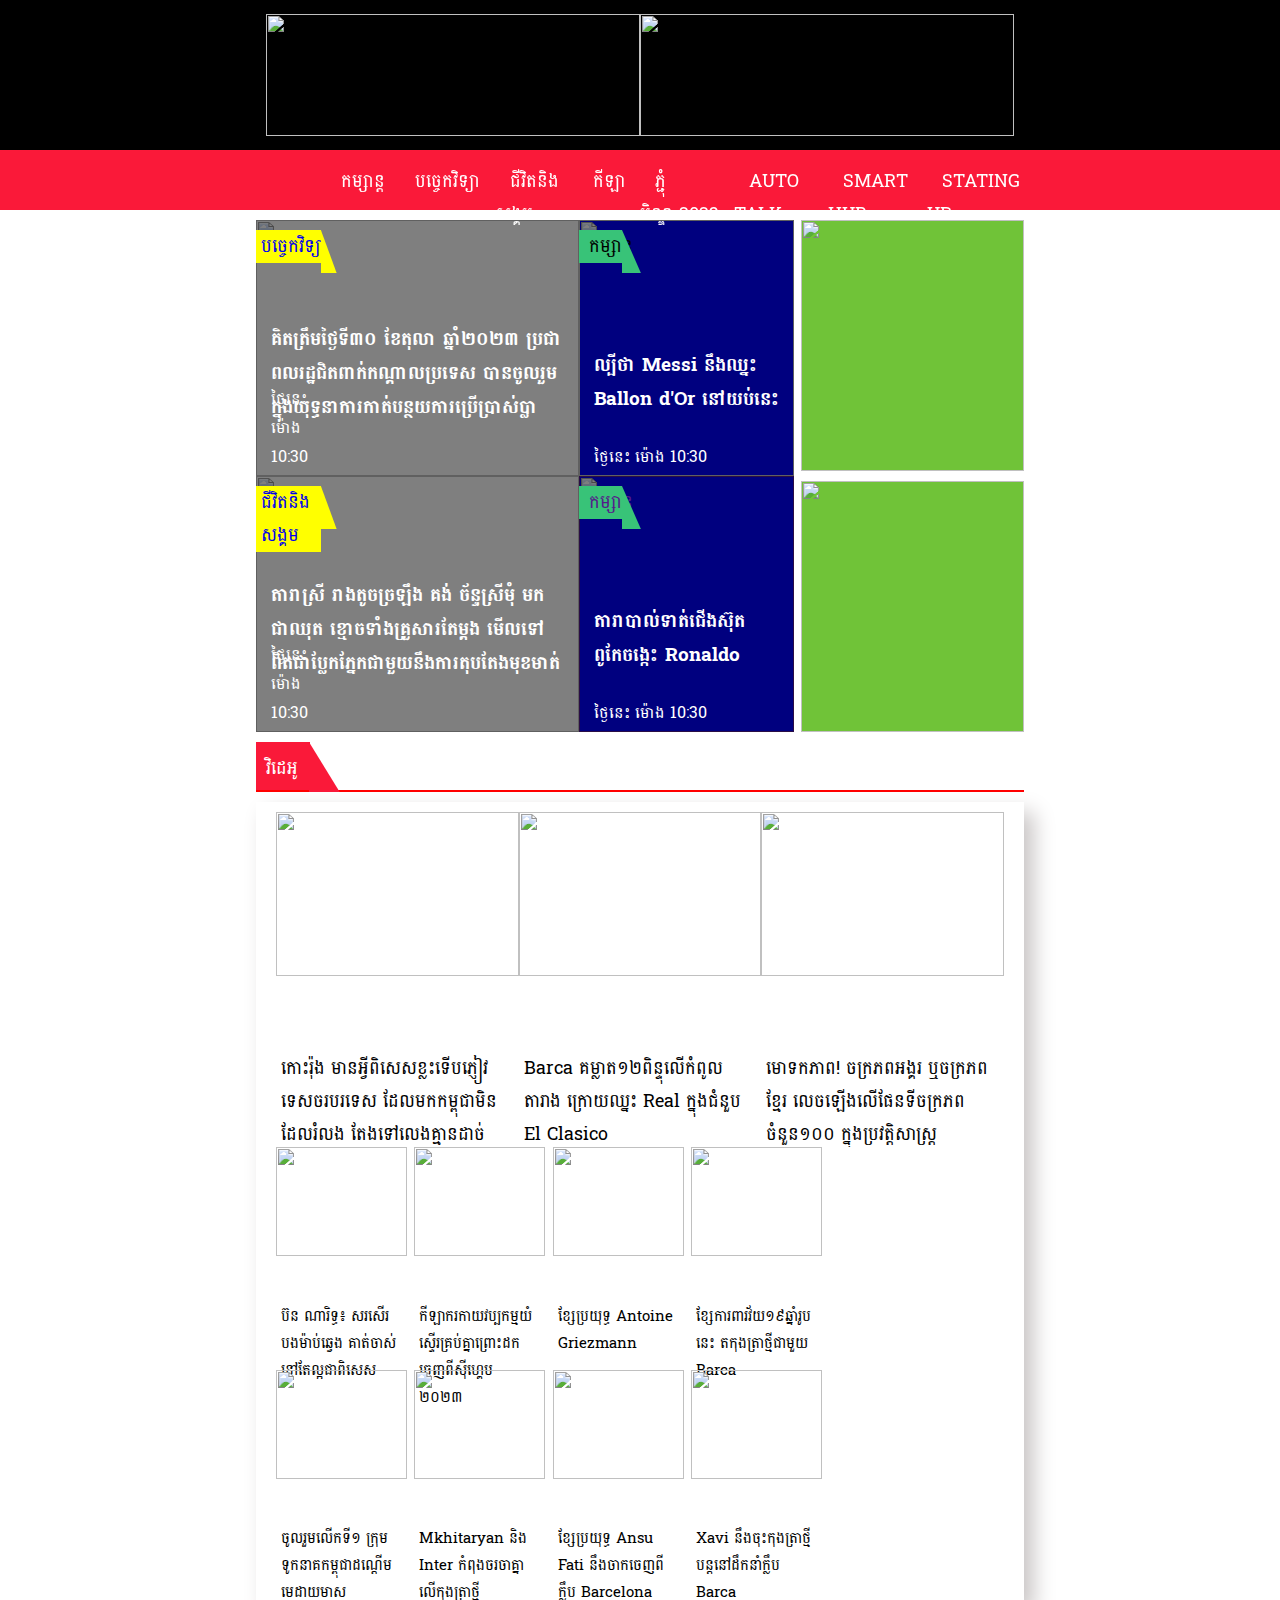
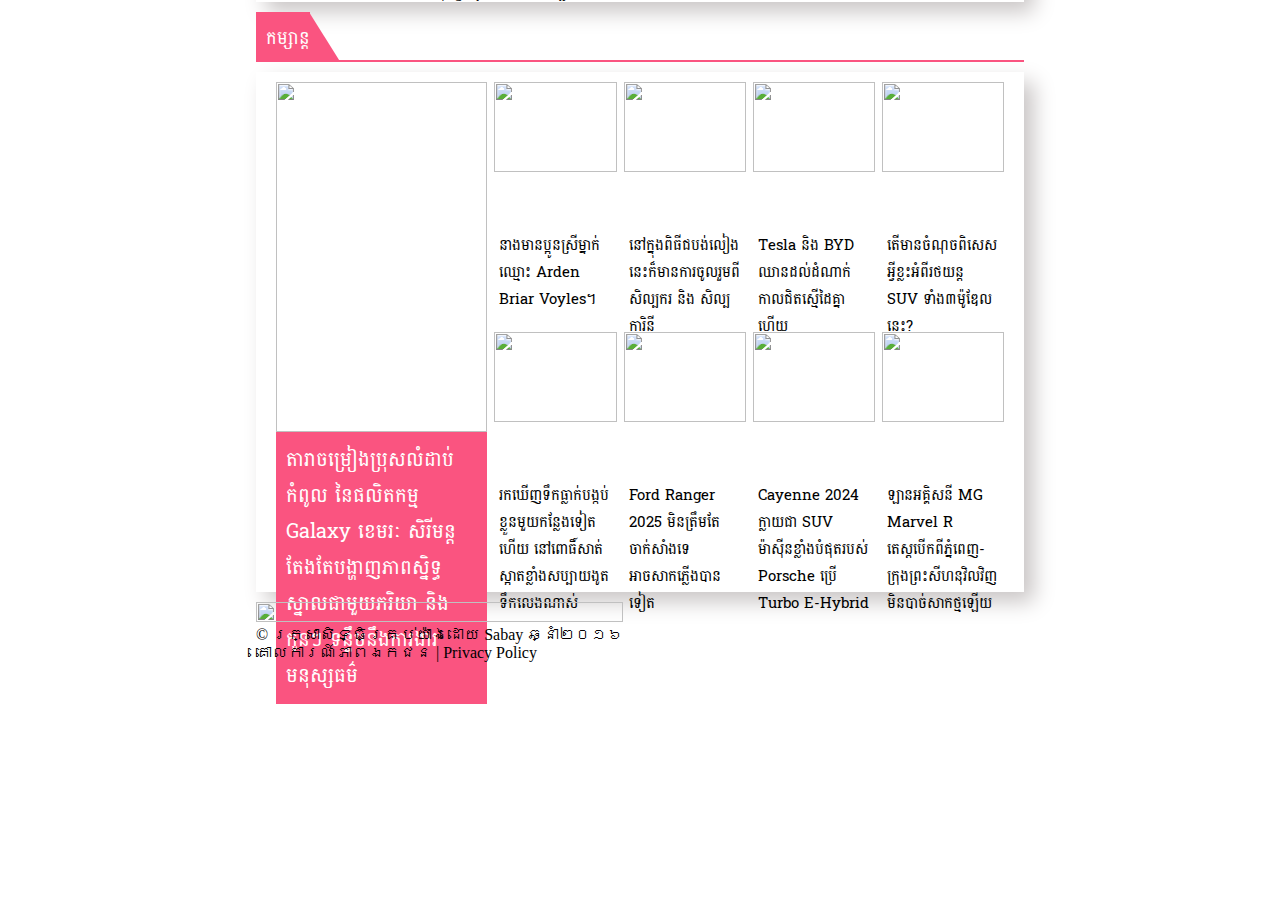
==== index.html @ 6e901219 "Add files via upload" ====
<!DOCTYPE html>
<html lang="en">
<head>
    <meta charset="UTF-8">
    <meta name="viewport" content="width=device-width, initial-scale=1.0">
    <title>Create Page sabay new</title>
    <link href="https://cdn.jsdelivr.net/npm/bootstrap@5.3.2/dist/css/bootstrap.min.css" rel="stylesheet" integrity="sha384-T3c6CoIi6uLrA9TneNEoa7RxnatzjcDSCmG1MXxSR1GAsXEV/Dwwykc2MPK8M2HN" crossorigin="anonymous">
    <script src="https://cdn.jsdelivr.net/npm/bootstrap@5.3.2/dist/js/bootstrap.bundle.min.js" integrity="sha384-C6RzsynM9kWDrMNeT87bh95OGNyZPhcTNXj1NW7RuBCsyN/o0jlpcV8Qyq46cDfL" crossorigin="anonymous"></script>
    <link rel="stylesheet" href="style.css">
    <link rel="stylesheet" href="https://cdnjs.cloudflare.com/ajax/libs/font-awesome/6.4.2/css/all.min.css" integrity="sha512-z3gLpd7yknf1YoNbCzqRKc4qyor8gaKU1qmn+CShxbuBusANI9QpRohGBreCFkKxLhei6S9CQXFEbbKuqLg0DA==" crossorigin="anonymous" referrerpolicy="no-referrer" />
</head>
<body>
    <div class="header">
        <div class="box">
            <img src="image/logo.png" alt="">
            <img src="image/banner.gif" alt="">
        </div>
    </div>
    <div class="navbar">
        <div class="menu">
            <ul>
               <li><a href="#"><i class="fa-solid fa-house-chimney"></i></a></li>
               <li><a href="#">កម្សាន្ត</a></li>
               <li><a href="#">បច្ចេកវិទ្យា</a></li>
               <li><a href="#">ជីវិតនិងសង្គម</a></li>
               <li><a href="#">កីឡា</a></li>
               <li><a href="#">ភ្ជុំបិណ្ឌ-2023</a></li>
               <li><a href="#">AUTO TALK</a></li>
               <li><a href="#">SMART HUB</a></li>
               <li><a href="#">STATING UP</a></li>
            </ul>
        </div>
    </div>
    <div class="container">
        <div class="box-one">
            <div class="box-1">
                <div class="small-box1">
                    <a href="#">
                        <img src="image/p2.jpg" alt="">
                        <div class="overlay"></div>
                        <div class="text">
                            <h3>គិតត្រឹម​ថ្ងៃទី៣០ ខែ​តុលា ឆ្នាំ​២០២៣ ប្រជាពលរដ្ឋ​ជិតពាក់កណ្តាល​ប្រទេស បានចូលរួម​ក្នុងយុទ្ធនាការ​កាត់បន្ថយ​ការប្រើប្រាស់​ប្លាស្ទិក ដែលផ្តួចផ្តើម​ឡើងដោយ​ក្រសួងបរិស្ថាន អស់រយៈពេល២ខែ​កន្លងមក​នេះ។</h3>
                            <p>ប្រជាជនខ្មែរកាន់តែមានការយល់ដឹងហើយ ពាក់កណ្តាលប្រទេស​បានចូលរួម​យុទ្ធនាការកាត់បន្ថយ​ប្រើប្រាស់ប្លាស្ទីក</p>
                        </div>
                        <div class="date">
                            <p> ថ្ងៃនេះ ម៉ោង 10:30</p>
                        </div>
                        <div class="corner">
                            <p>បច្ចេកវិទ្យា</p>
                        </div>
                        <div class="border"></div>
                    </a>
                </div>
                <div class="small-box1">
                    <a href="#">
                        <img src="image/p3.jpg" alt="">
                        <div class="overlay"></div>
                        <div class="text">
                            <h3>តារាស្រី រាងតូចច្រឡឹង គង់ ច័ន្ទស្រីមុំ មកជាឈុត ខ្មោចទាំងគ្រួសារតែម្តង មើលទៅពិតជាប្លែកភ្នែកជាមួយនឹងការតុបតែងមុខមាត់ អោយសមនិងរដូវកាល បុណ្យ Haloween របស់គេពិតៗ ជាមួយនឹងឈុត បែបក្នុងរឿង កូនក្រមុំសាកសព</h3>
                            <p>គង់ ច័ន្ទស្រីមុំ តែងឈុតខ្មោចទាំងគ្រួសារ មើលទៅប្លែកភ្នែក សមនិងរដូវកាល បុណ្យ Halloween!</p>
                        </div>
                        <div class="date">
                            <p> ថ្ងៃនេះ ម៉ោង 10:30</p>
                        </div>
                        <div class="corner">
                            <p>ជីវិតនិងសង្គម</p>
                        </div>
                        <div class="border"></div>
                    </a>
                </div>
            </div>
            <div class="box-2">
                <div class="small-box2">
                    <a href="#">
                        <img src="image/p6.jpg" alt=""></a>
                        <div class="overlay"></div>
                        <div class="text">
                            <h3>ល្បី​ថា​ Messi នឹង​ឈ្នះ​ Ballon d'Or នៅ​យប់​នេះ​ហើយ​</h3>
                            <p>ខ្សែប្រយុទ្ធ​ Lionel Messi នឹង​ឈ្នះ​ពាន​ Ballon d'or នៅ​នៅ​ក្នុង​ឆ្នាំ​២០២៣​នេះ​ហើយ​ បើ​យោង​តាម​ការ​ការ​បញ្ជាក់​របស់​ Fabrizio Romano នៅ​ល្ងាច​នេះ​។</p>
                        </div>
                        <div class="date">
                            <p> ថ្ងៃនេះ ម៉ោង 10:30</p>
                        </div>
                        <div class="corner">
                            <p>កម្សាន្ត</p>
                        </div>
                        <div class="border"></div>
                </div>
                <div class="small-box2">
                    <a href="">
                        <img src="image/p7.jpg" alt="">
                        <div class="overlay"></div>
                        <div class="text">
                            <h3>តារាបាល់ទាត់ជើងស៊ុត ពូកែចង្កេះ Ronaldo</h3>
                            <p>Cristiano Ronaldo បានក្លាយជាកីឡាករបាល់ទាត់ដំបូងគេនៅក្នុងប្រវត្តិសាស្រ្ត ដែលរកបាន 850 គ្រាប់ សម្រាប់ក្លឹប និង ជម្រើសជាតិ។</p>
                        </div>
                        <div class="date">
                            <p> ថ្ងៃនេះ ម៉ោង 10:30</p>
                        </div>
                        <div class="corner">
                            <p>កម្សាន្ត</p>
                        </div>
                        <div class="border"></div>
                    </a>
                </div>
            </div>
        </div>
        <div class="box-two">
           <div class="box"><img src="image/p9.gif" alt=""></div>
           <div class="box"><img src="image/p10.png" alt=""></div>
        </div>
    </div>
    <div class="line">
        <div class="corner-1">
            <p>វិដេអូ</p>
        </div>
        <div class="border"></div>
    </div>
    <div class="container-one">
        <div class="small-container">
            <div class="content">
                <img src="image/content p1.jpg" alt="">
                <p>កោះរ៉ុង មានអ្វីពិសេសខ្លះទើបភ្ញៀវទេសចរបរទេស ដែលមកកម្ពុជាមិនដែលរំលង តែងទៅលេងគ្មានដាច់</p>
            </div>
            <div class="content">
                <img src="image/content p2.png" alt="">
                <p>Barca គម្លាត​១២​ពិន្ទុ​លើ​កំពូល​តារាង ក្រោយ​ឈ្នះ Real ក្នុង​ជំនួប El Clasico</p>
            </div>
            <div class="content">
                <img src="image/content p3.jpg" alt="">
                <p>មោទកភាព! ចក្រភពអង្គរ ឬចក្រភពខ្មែរ លេចឡើងលើផែនទី​ចក្រភព​ចំនួន១០០ ក្នុងប្រវត្តិសាស្រ្តពិភពលោក​</p>
            </div>
        </div>  
        <div class="small-container1">
            <div class="content-one">
                <div class="small-content">
                    <img src="image/small content p1.jpg" alt="">
                    <p>ប៊ន​ ណារិទ្ធ៖​ សរសើរ​បង​ម៉ាប់ឆ្វេង​ គាត់​ចាស់​នៅតែ​ល្អ​ជា​ពិសេស​​​</p>
                </div>
                <div class="small-content">
                    <img src="image/small content p2.jpg" alt="">
                    <p>កីឡាករ​កាយ​វប្បកម្ម​យំ​ស្ទើរ​គ្រប់​គ្នា​ព្រោះ​ដក​ចេញ​ពីស៊ីហ្គេម​ ២០២៣​</p>
                </div>
                <div class="small-content">
                    <img src="image/small content p4.jpg" alt="">
                    <p>ខ្សែ​ប្រយុទ្ធ Antoine Griezmann</p>
                </div>
                <div class="small-content">
                    <img src="image/small content p5.jpg" alt="">
                    <p>ខ្សែការពារ​វ័យ​១៩ឆ្នាំ​រូប​នេះ​ ត​កុងត្រា​ថ្មី​ជា​មួយ​ Barca​</p>
                </div>
                <div class="small-content">
                    <img src="image/small content p6.jpg" alt="">
                    <p>ចូលរួម​លើក​ទី១​ ក្រុម​ទូក​នាគ​កម្ពុជា​ដណ្ដើម​មេដាយ​មាស​</p>
                </div>
                <div class="small-content">
                    <img src="image/small content p7.jpg" alt="">
                    <p>Mkhitaryan និង Inter កំពុង​ចរចា​គ្នា​លើ​កុងត្រា​ថ្មី</p>
                </div>
                <div class="small-content">
                    <img src="image/small content p8.jpg" alt="">
                    <p>ខ្សែប្រយុទ្ធ​ Ansu Fati នឹង​ចាកចេញ​ពី​ក្លឹប​ Barcelona</p>
                </div>
                <div class="small-content">
                    <img src="image/s.jpg" alt="">
                    <p>Xavi នឹង​ចុះ​កុងត្រា​ថ្មី​បន្ត​នៅ​ដឹកនាំ​ក្លឹប Barca</p>
                </div>
            </div>
            <div class="content-two">
                <img src="image/small content p9.png" alt="">
            </div>
        </div>
    </div>
    <div class="line-1">
        <div class="corner-1">កម្សាន្ត</div>
        <div class="border"></div>
    </div>
    <div class="container-two">
        <div class="container-two1">
            <div class="picture"><img src="image/p11.jpg" alt=""></div>
            <div class="title"><p>តារាចម្រៀងប្រុសលំដាប់កំពូល នៃផលិតកម្ម Galaxy ខេមរៈ សិរីមន្ដ តែងតែបង្ហាញភាពស្និទ្ធស្នាលជាមួយភរិយា និងកូនៗ ទន្ទឹមនឹងការងារមនុស្សធម៌</p></div>
        </div>
        <div class="container-two2">
           <div class="small-container-two2">
                <img src="image/p12.jpg" alt="">
                <p>នាងមានប្អូនស្រីម្នាក់ឈ្មោះ Arden Briar Voyles។</p>
           </div>
           <div class="small-container-two2">
                <img src="image/p14.jpg" alt="">
                <p>នៅក្នុងពិធីជបង់លៀងនេះក៏មានការចូលរួមពីសិល្បករ និង សិល្បការិនី</p>
           </div>
           <div class="small-container-two2">
                <img src="image/p15.jpeg" alt="">
                <p>Tesla និង BYD ឈានដល់​ដំណាក់កាល​ជិត​ស្មើដៃគ្នាហើយ</p>
           </div>
           <div class="small-container-two2">
                <img src="image/p16.jpg" alt="">
                <p>តើមានចំណុចពិសេសអ្វីខ្លះអំពីរថយន្ត SUV ទាំង៣ម៉ូឌែលនេះ?</p>
           </div>
           <div class="small-container-two2">
                <img src="image/p20.jpg" alt="">
                <p>រកឃើញ​ទឹកធ្លាក់​បង្កប់ខ្លួន​មួយ​កន្លែងទៀតហើយ នៅ​ពោធិ៍សាត់ ស្អាតខ្លាំង​សប្បាយងូត​ទឹកលេងណាស់</p>
           </div>
           <div class="small-container-two2">
                <img src="image/p17.jpg" alt="">
                <p>Ford Ranger 2025 មិនត្រឹមតែចាក់សាំងទេ អាចសាកភ្លើងបាន​ទៀត</p>
           </div>
           <div class="small-container-two2">
                <img src="image/p18.jpg" alt="">
                <p>Cayenne 2024 ក្លាយ​ជា SUV ម៉ាស៊ីនខ្លាំង​បំផុតរបស់ Porsche ប្រើ Turbo E-Hybrid</p>
           </div>
           <div class="small-container-two2">
                <img src="image/p19.jpg" alt="">
                <p>ឡានអគ្គិសនី MG Marvel R តេស្តបើកពីភ្នំពេញ-ក្រុងព្រះសីហនុវិលវិញ មិនបាច់សាកថ្មឡើយ</p>
           </div>
        </div>
    </div>
    <div class="container-fluid bg-dark mt-4">
        <div class="container ">
            <div class="col-4 ">
                <div class="row">
                    <div class="box col-6 mt-3">
                        <img src="image/footer-logo.png" alt="">
                    </div>
                    <p class="text-bg-light">© រក្សា​សិទ្ធិ​គ្រប់​យ៉ាង​ដោយ​ Sabay ឆ្នាំ​២០១៦</p>
                    <p class="text-bg-light">គោលការណ៍​ភាព​ឯកជន | Privacy Policy</p>
                </div>
            </div>
            <div class="col-5 bg-info"></div>
            <div class="col-3 bg-light"></div>
        </div>
    </div>
</html>
---- style.css ----
@import url('https://fonts.googleapis.com/css2?family=Battambang:wght@100;300&family=Koulen&display=swap');
*{
    margin: 0px;
    box-sizing: border-box;
}
:root{
    --Roulen: Roulen ,Battambang;
    --font:18px;
    --white:white;
    --red:#FA1939;
    --green:#38C378;
    --pink:#FA5480;

}
.header{
    width: 100%;
    height: 150px;
    background-color: black;
}
.header .box{
    width: 60%;
    height: 100%;
    margin: auto;
    display: flex;
    justify-content: space-between;
    padding: 14px 10px;
}
.navbar{
    width: 100%;
    height: 60px;
    background-color: var(--red);
    position: sticky;
    top:0;
    z-index: 1;
}
.navbar .menu{
    width: 60%;
    height: 100%;
    margin: auto;
    padding: 15px 0px;
}
.menu ul{
    list-style: none;
    display: flex;
}
ul li a{
    text-decoration: none;
    padding: 15px;
    font-size: var(--font);
    color: var(--white);
    font-family: var(--Roulen);
}
ul li a:hover{
    cursor: pointer;
    background-color: hsl(0, 1%, 36%);
    opacity: 0.3;
}
.container{
    width: 60%;
    height: 512px;
    margin: 10px auto;
    display: flex;
    justify-content: space-between;
}
.container .box-one{
    width: 70%;
    height: 100%;
    display: flex;
}
.box-one .box-1{
    width: 60%;
    height: 100%;
}
.box-1 .small-box1{
    width: 100%;
    height: 50%;
    position: relative;
}
.small-box1  img{
    width: 100%;
    height: 100%;
    object-fit: cover;
}
.small-box1 .overlay{
    width: 100%;
    height: 100%;
    background-color: black;
    position:absolute;
    top: 0;
    opacity: 0.5;
}
.small-box1 .text{
    width: 100%;
    height: 100px;
    color: var(--white);
    font-family: var(--Roulen);
    padding: 0px 15px;
    position: absolute;
    overflow: hidden;
    top:40%;
    transition: 0.4s;
}
.small-box1 .text:hover{
    height:200px;
    top:10%;
    transition: 0.3s;
}
h3:hover{
    color: red;
}
    
.small-box1 .date{
    width: 30%;
    height: auto;
    font-family: var(--Roulen);
    padding: 5px 15px;
    color:var(--white);
    position: absolute;
    bottom: 0%;
}
.small-box1 .corner{
    width: 20%;
    height: auto;
    background-color: yellow;
    font-family: var(--Roulen);
    font-size: var(--font);
    position: absolute;
    top:0%;
    margin: 10px 0px;
    padding-left: 5px;
}
.small-box1 .border{
    width: 5%;
    height: 44px;
    background-color: yellow;
    position: absolute;
    top: 3.5%;
    left:20%;
    padding: 10px 0px;
    clip-path: polygon(0 0, 0% 100%, 100% 100%);
}
/*===========*/
.box-one .box-2{
    width: 40%;
    height: 100%;
    background-color: blue;
}
.box-2 .small-box2{
    width: 100%;
    height: 50%;
    position: relative;
}
.small-box2 img{
    width: 100%;
    height: 100%;
    object-fit: cover;
}
.small-box2 .overlay{
    width: 100%;
    height: 100%;
    background-color: black;
    position: absolute;
    top:0%;
    opacity: 0.5;
}
.small-box2 .text{
    width: 100%;
    height: 70px;
    color: var(--white);
    font-family: var(--Roulen);
    padding: 0px 15px;
    position: absolute;
    overflow: hidden;
    top:50%;
    transition: 0.4s;
}
.small-box2 .date{
    width: 100%;
    height: auto;
    font-family: var(--Roulen);
    padding: 5px 15px;
    color:var(--white);
    position: absolute;
    bottom: 0%;
}
.small-box2 .text:hover{
    height: 200px;
    top:10%;
    transition: 0.3s;
}
.small-box2 .corner{
    width: 20%;
    height: auto;
    background-color: var(--green);
    font-family: var(--Roulen);
    font-size: var(--font);
    position: absolute;
    top:0%;
    margin: 10px 0px;
    padding-left: 10px;
}
.small-box2 .border{
    width: 9%;
    height: 44px;
    background-color:var(--green);
    position: absolute;
    top: 3.5%;
    left:20%;
    padding: 10px 0px;
    clip-path: polygon(0 0, 0% 100%, 100% 100%);
}
/*===========*/
.container .box-two {
    width: 29%;
    height: 100%;
    display: flex;
    flex-direction: column;
    justify-content: space-between;
}

.box-two .box{
    width: 100%;
    height: 49%;
    background-color: #70c338;
}
.box img{
    width: 100%;
    height: 100%;
    object-fit: cover;
}
/*===========*/
.line{
    width: 60%;
    height: 50px;
    border: 2px solid red;
    margin: 10px auto;
    position: relative;
    border-top: none;
    border-left: none;
    border-right: none;
}
.line .corner-1{
    width: 7%;
    height: 100%;
    background-color: #FA1939;
    font-size: var(--font);
    font-family: var(--Roulen);
    color: var(--white);
    padding: 10px;
}
.line .border{
    width: 4%;
    height: 50px;
    background-color: var(--red);
    clip-path: polygon(0 0, 0% 100%, 100% 100%);
    position: absolute;
    top:0%;
    left: 6.9%;
}
/*===========*/
.container-one{
    width: 60%;
    height: 800px;
    box-shadow: 10px 10px 20px rgb(202, 198, 198);
    margin: 0px auto;
    padding: 10px 20px;
}
.container-one .small-container{
    width: 100%;
    height: 43%;
    display: flex;
}
.container-one .content{
    width: 100%;
    height: 100%;
    overflow: hidden;
    transition: 0.5s;
}
.content img{
    width: 100%;
    height:70%;
    object-fit: cover;
}
.content img:hover{
    transform: scale(0.9);
    transition: 0.5s; 
    cursor: pointer;
}
.content  p{
    padding: 5px;
    font-family: var(--Roulen);
    font-size: var(--font);
    color:black
}
.container-one .small-container1{
    width: 100%;
    height: 57%;
    display: flex;
}
.small-container1 .content-one{
    width: 75%;
    height: 100%;
    display: flex;
    flex-wrap: wrap;
    justify-content: space-between;
}
.content-one .small-content{
    width: 24%;
    height: 50%;
    transition: 0.5s;
}
.small-content img{
    width: 100%;
    height: 70%;
    object-fit: cover;
}
.small-content p{
    padding: 0px 5px;
    font-family: var(--Roulen);
    font-size: 15px;
    color:black
}
.small-container1 .content-two{
    width: 25%;
    height: 100%;
}
.content-two img {
    width: 100%;
    object-fit: cover;
    padding: 50px 10px;
}
.small-content img:hover{
    transform: scale(0.9);
    transition: 0.5s; 
    cursor: pointer;
}
.line-1{
    width: 60%;
    height: 50px;
    border: 2px solid var(--pink);
    margin: 10px auto;
    position: relative;
    border-top: none;
    border-left: none;
    border-right: none;
}
.line-1 .corner-1{
    width: 7%;
    height: 100%;
    background-color:var(--pink);
    font-size: var(--font);
    font-family: var(--Roulen);
    color: var(--white);
    padding: 10px;
}
.line-1 .border{
    width: 4%;
    height: 49px;
    background-color: var(--pink);
    clip-path: polygon(0 0, 0% 100%, 100% 100%);
    position: absolute;
    top:0%;
    left: 6.9%;
}
.container-two{
    width: 60%;
    height: 520px;
    margin: 10px auto;
    padding: 10px 20px;
    display: flex;
    justify-content: space-between;
    box-shadow: 10px 10px 20px rgb(202, 198, 198);
}
.container-two p{
    font-size: 15px;
    font-family: var(--Roulen);
    padding: 0px 5px;
}
.container-two .container-two1{
    width: 29%;
    height: 100%;
}
.picture{
    width: 100%;
    height: 70%;
}
.title p{
    width: 100%;
    height: 30%;
    background-color: var(--pink);
    font-size: 20px;
    font-family: var(--Roulen);
    padding: 10px;
    color: var(--white);
}
.container-two1 img{
    width: 100%;
    height: 100%;
    object-fit: cover;
}
.container-two .container-two2{
    width: 70%;
    height: 100%;
    display: flex;
    flex-wrap: wrap;
    justify-content: space-between;
}
.container-two2 .small-container-two2{
    width: 24%;
    height: 50%;
}
.small-container-two2 img{
    width: 100%;
    height: 60%;
    object-fit: cover;
}
.container-two img:hover{
    transform: scale(0.9);
    transition: 0.5s; 
    cursor: pointer;
}
.container-fluid .container{
    height: 300px;
}
.row {
    height: 20%;
}
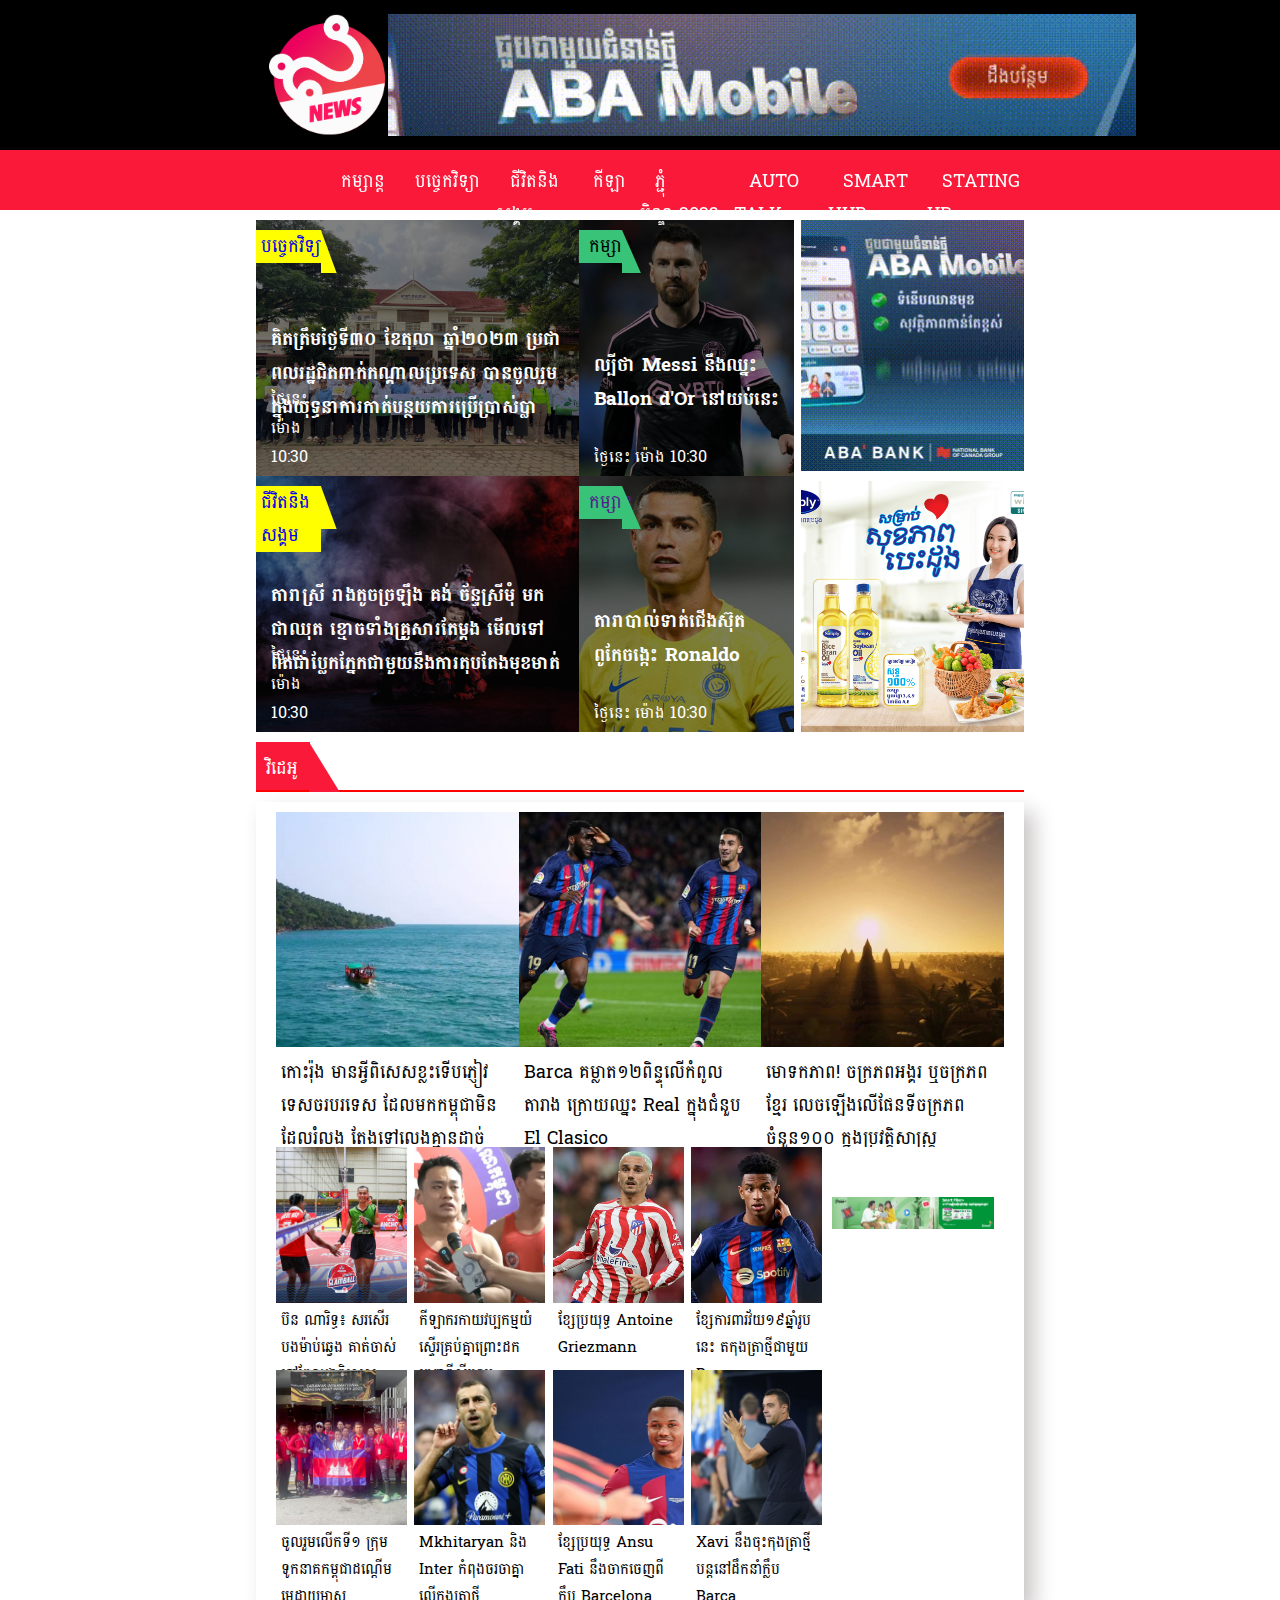
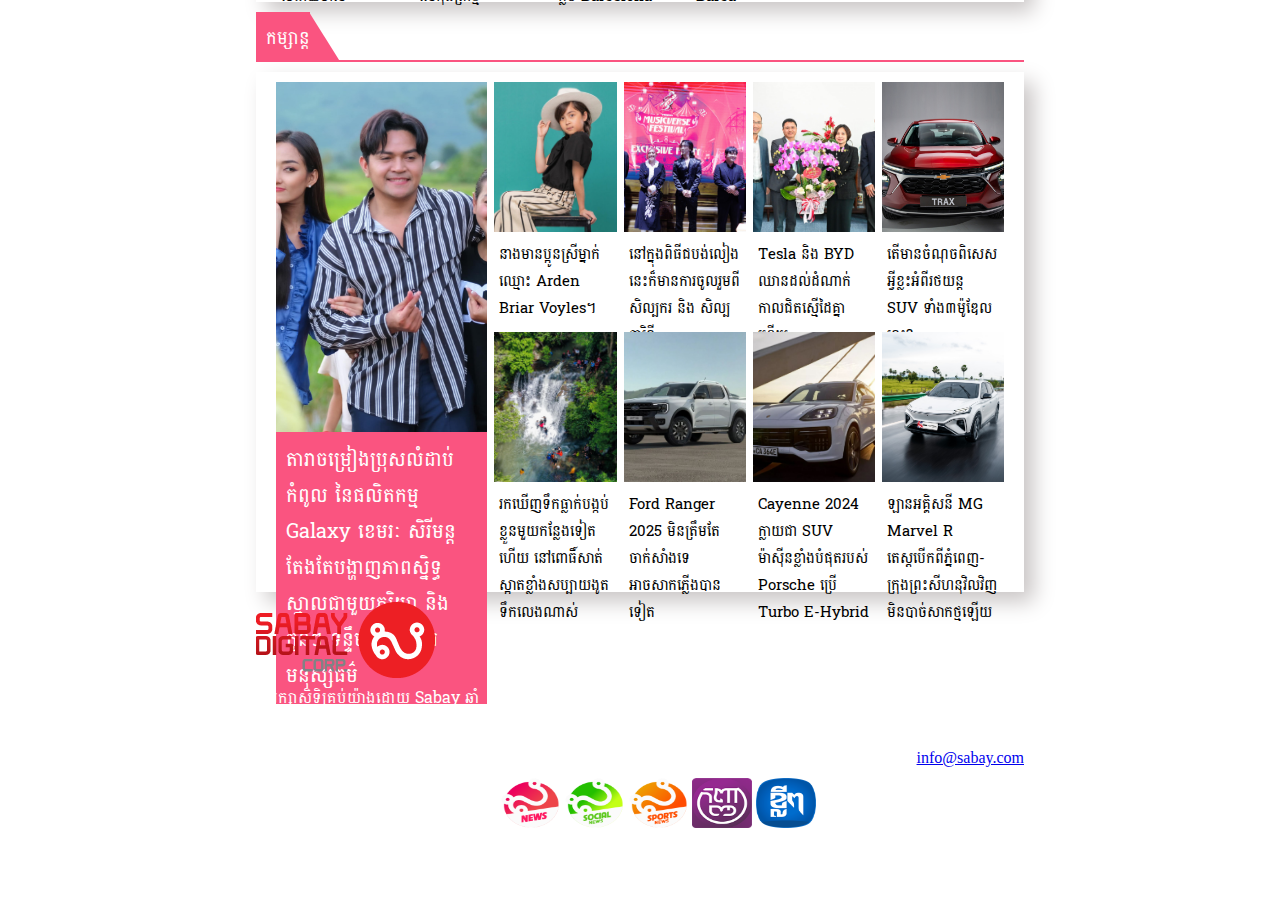
==== commit b70dd2d8: "Add files via upload" ====
--- a/index.html
+++ b/index.html
@@ -217,17 +217,40 @@
     </div>
     <div class="container-fluid bg-dark mt-4">
         <div class="container ">
-            <div class="col-4 ">
-                <div class="row">
-                    <div class="box col-6 mt-3">
-                        <img src="image/footer-logo.png" alt="">
+                <div class="col-4 ">
+                    <img class="w-50 m-2" src="image/footer-logo.png" alt="">
+                    <p >© រក្សា​សិទ្ធិ​គ្រប់​យ៉ាង​ដោយ​ Sabay ឆ្នាំ​២០១៦</p>
+                    <p >គោលការណ៍​ភាព​ឯកជន | Privacy Policy</p>
+                    <p>អាសយដ្ឋាន</p>
+                    <p>អគារ​លេខ ៣០៨ មហាវិថីព្រះមុន្នីវង្ស
+                    សង្កាត់បឹងរាំង ខណ្ឌដូនពេញ</p>
+                </div>
+                <div class="col-4">
+                    <h4>អំពីយើង</h4>
+                    <p>Sabay Digital Corporation ជា​ក្រុមហ៊ុន​ព័ត៌មាន​ឌីជីថល និង​កម្សាន្ត​ឈាន​មុខ​គេ​នៅ​កម្ពុជា។ ព័ត៌មាន​បន្ថែម</p>
+                    <p>ផលិត​ផល​ និង​ សេវាកម្ម របស់ Sabay</p>
+                    <div class="row">
+                        <img  src="image/logo.png" alt="">
+                        <img  src="image/lo.png" alt="">
+                        <img  src="image/61d50338ea098_1641349920_small.png" alt="">
+                        <img  src="image/logo1.png" alt="">
+                        <img  src="image/logo 2.png">
                     </div>
-                    <p class="text-bg-light">© រក្សា​សិទ្ធិ​គ្រប់​យ៉ាង​ដោយ​ Sabay ឆ្នាំ​២០១៦</p>
-                    <p class="text-bg-light">គោលការណ៍​ភាព​ឯកជន | Privacy Policy</p>
-                </div>
-            </div>
-            <div class="col-5 bg-info"></div>
-            <div class="col-3 bg-light"></div>
+                </div>
+                <div class="col-4 ">
+                    <h4>ជួបគ្នានៅបណ្តាញសង្គម</h4>
+                    <div class="icon">
+                        <i class="fa-brands fa-youtube"></i>
+                        <i class="fa-brands fa-instagram"></i>
+                        <i class="fa-brands fa-facebook"></i>
+                        <i class="fa-brands fa-tiktok"></i>
+                        <i class="fa-brands fa-telegram"></i>
+                    </div>
+                    <p>ទំនាក់ទំនង</p>
+                    <a href="#">info@sabay.com</a>
+                    <p>023 228 000</p>
+                </div>
+        </div>
         </div>
     </div>
 </html>--- a/style.css
+++ b/style.css
@@ -288,7 +288,7 @@
     cursor: pointer;
 }
 .content  p{
-    padding: 5px;
+    padding: 5px 5px;
     font-family: var(--Roulen);
     font-size: var(--font);
     color:black
@@ -375,7 +375,7 @@
 .container-two p{
     font-size: 15px;
     font-family: var(--Roulen);
-    padding: 0px 5px;
+    padding: 5px 5px;
 }
 .container-two .container-two1{
     width: 29%;
@@ -423,6 +423,23 @@
 .container-fluid .container{
     height: 300px;
 }
-.row {
-    height: 20%;
-}
+.col-4 p{
+    color: white;
+    font-family: var(--Roulen);
+}
+h4{
+    padding: 30px 0px;
+    color: white;
+    font-family: var(--Roulen);
+    padding-left: 10px;
+}
+.row img{
+    width: 60px;
+    height: 50px;
+    padding: 0px;
+}
+.icon{
+    color: white;
+    font-size: 30px;
+    padding-left: 10px;
+}
